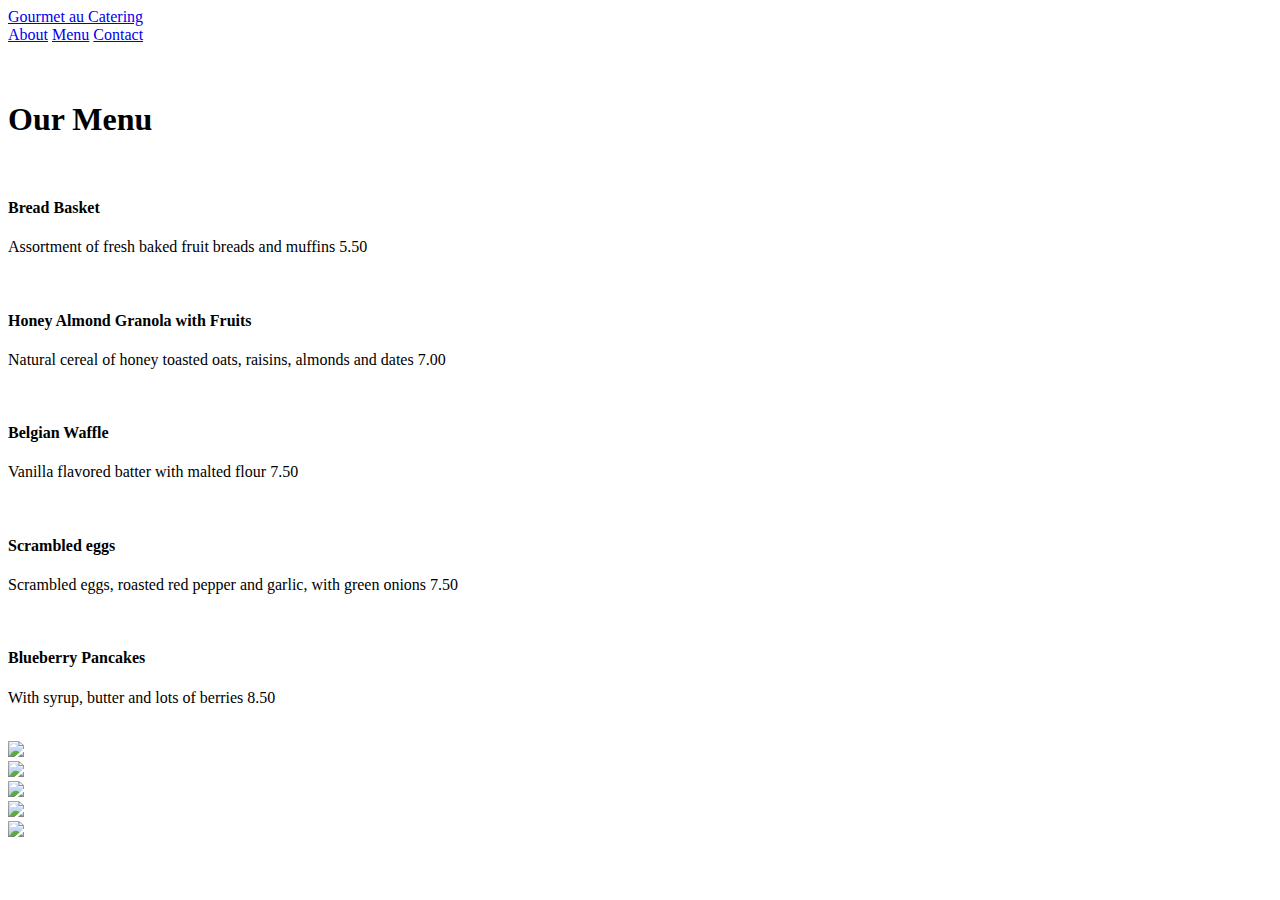
==== menu.html @ 898a692a "minor changes done" ====
<!DOCTYPE html>
<html>
  <head>
    <title class="test-title">Gourmet au Catering</title>
    <meta charset="UTF-8">
    <meta name="viewport" content="width=device-width, initial-scale=1">
    <link rel="stylesheet" type="text/css" href="assests/stylesheets/index.css">
    <script type="text/javascript" src="assests/scripts/menu.js"></script>
  </head>
  <body>
    <!-- Navigation Bar -->
    <div class="test-top">
	    <div class="test-bar test-white test-padding test-card">
	      <a href="index.html" class="test-bar test-bar-item">Gourmet au Catering</a>
		    <div class="test-right">
		    	<!-- Right side Navbar -->
			    <a href="about.html">About</a>
			    <a href="menu.html">Menu</a>
			    <a href="contact.html">Contact</a>
	      </div>
	    </div>
    </div>
    <br><br>
    <div id="menu">
      <div class="test-menu-align">
        <h1>Our Menu</h1>
        <br>
        <h4>Bread Basket</h4>
        <p>Assortment of fresh baked fruit breads and muffins 5.50</p>
        <br>
        <h4>Honey Almond Granola with Fruits</h4>
        <p>Natural cereal of honey toasted oats, raisins, almonds and dates 7.00</p>
        <br>
        <h4>Belgian Waffle</h4>
        <p>Vanilla flavored batter with malted flour 7.50</p>
        <br>
        <h4>Scrambled eggs</h4>
        <p>Scrambled eggs, roasted red pepper and garlic, with green onions 7.50</p>
        <br>
        <h4>Blueberry Pancakes</h4>
        <p>With syrup, butter and lots of berries 8.50</p>
        <br>
      </div>
    </div>
   
    <div class="slideshow-container">
      <div class="mySlides fade">
        <span class="slide"><img src="assests/images/img1.jpg" width="100%"></span>
      </div>

      <div class="mySlides fade">
        <span class="slide"><img src="assests/images/img2.jpg" width="100%"></span>
      </div>

      <div class="mySlides fade">
        <span class="slide"><img src="assests/images/img3.jpg" width="100%"></span>
      </div>

      <div class="mySlides fade">
        <span class="slide"><img src="assests/images/img4.jpg" width="100%"></span>
      </div>

      <div class="mySlides fade">
        <span class="slide"><img src="assests/images/hamburger.jpg" width="100%"></span>
      </div>
    </div>
    <div class="test-slider-dot">
      <span class="dot active"></span>
      <span class="dot"></span>
      <span class="dot"></span>
      <span class="dot"></span>
      <span class="dot"></span>
    </div>
    <script>showSlides();</script>
  </body>
</html>
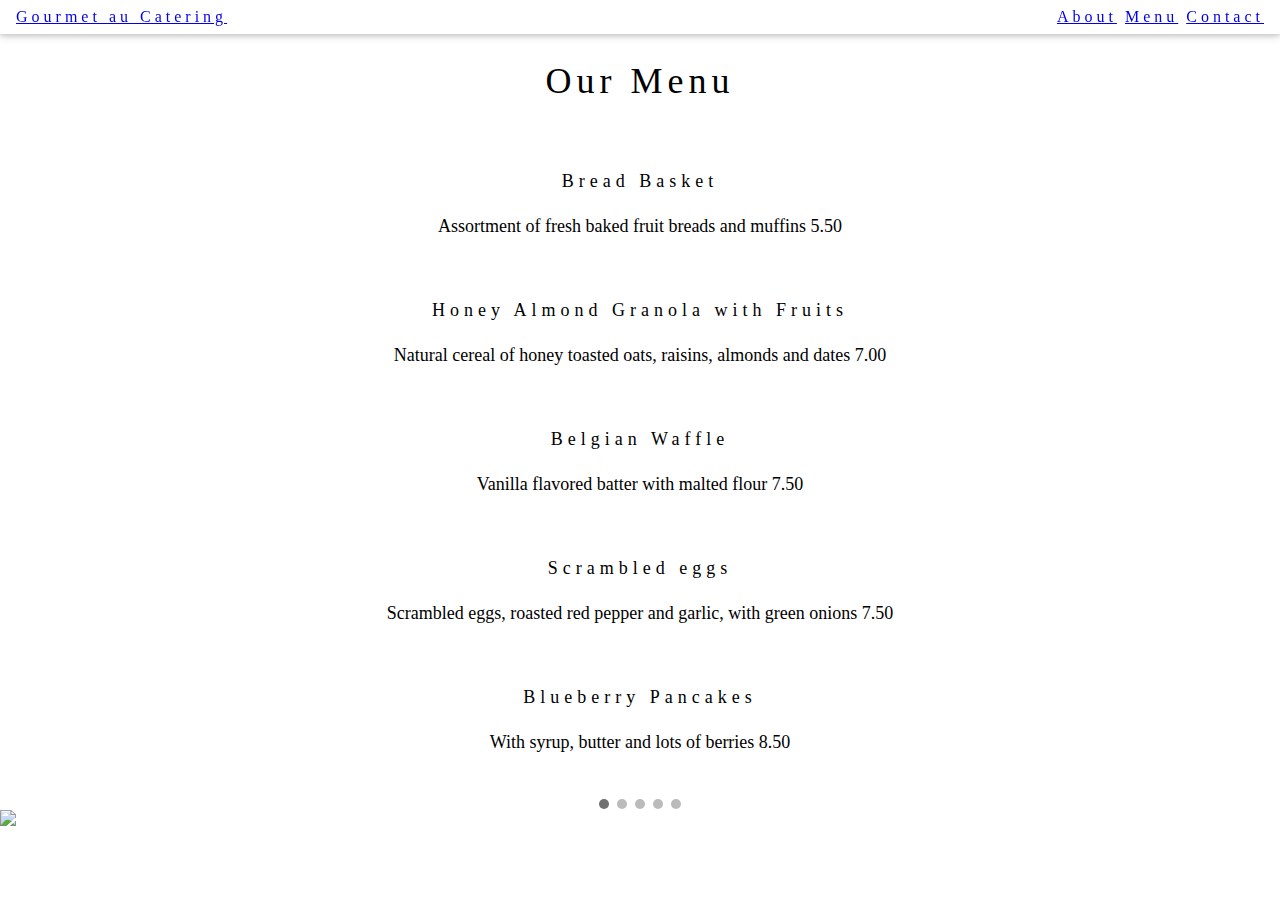
==== commit 8f02ae25: "Prototyping done" ====
--- a/menu.html
+++ b/menu.html
@@ -5,6 +5,7 @@
     <meta charset="UTF-8">
     <meta name="viewport" content="width=device-width, initial-scale=1">
     <link rel="stylesheet" type="text/css" href="assests/stylesheets/index.css">
+    <script src="http://code.jquery.com/jquery-1.11.1.min.js"></script>
     <script type="text/javascript" src="assests/scripts/menu.js"></script>
   </head>
   <body>
@@ -71,6 +72,11 @@
       <span class="dot"></span>
       <span class="dot"></span>
     </div>
-    <script>showSlides();</script>
   </body>
-</html>+</html>
+<script type="text/javascript">
+  jQuery(document).ready(function()
+  {
+    var menupage = new GC.MenuPage();
+  });
+</script>--- a/assests/stylesheets/index.css
+++ b/assests/stylesheets/index.css
@@ -0,0 +1,634 @@
+/*Scroll animation*/
+.fade {
+  opacity: 1;
+}
+
+/*Popup Form*/
+#abc {
+  width:100%;
+  height:100%;
+  opacity:.95;
+  top:0;
+  left:0;
+  display:none;
+  position:fixed;
+  background-color:#313131;
+  overflow:auto
+}
+img#close {
+  position:absolute;
+  right:-14px;
+  top:-14px;
+  cursor:pointer
+}
+div#popupContact {
+  position:absolute;
+  left:50%;
+  top:17%;
+  margin-left:-202px;
+  font-family:'Raleway',sans-serif
+}
+.form-form {
+  max-width:300px;
+  min-width:250px;
+  padding:10px 50px;
+  border:2px solid gray;
+  border-radius:10px;
+  font-family:raleway;
+  background-color:#fff
+}
+.h2-form {
+  background-color:#FEFFED;
+  padding:20px 35px;
+  margin:-10px -50px;
+  text-align:center;
+  border-radius:10px 10px 0 0
+}
+
+input[type=text] {
+  width:82%;
+  padding:10px;
+  margin-top:30px;
+  border:1px solid #ccc;
+  padding-left:40px;
+  font-size:16px;
+  font-family:raleway
+}
+
+input[type=number] {
+  width:82%;
+  padding:10px;
+  margin-top:30px;
+  border:1px solid #ccc;
+  padding-left:40px;
+  font-size:16px;
+  font-family:raleway
+}
+input[type=datetime-local] {
+  width:82%;
+  padding:10px;
+  margin-top:30px;
+  border:1px solid #ccc;
+  padding-left:40px;
+  font-size:16px;
+  font-family:raleway
+}
+#form-name {
+  background-repeat:no-repeat;
+  background-position:5px 7px
+}
+#form-email {
+  background-repeat:no-repeat;
+  background-position:5px 7px
+}
+.textarea-form {
+  background-repeat:no-repeat;
+  background-position:5px 7px;
+  width:82%;
+  height:95px;
+  padding:10px;
+  resize:none;
+  margin-top:30px;
+  border:1px solid #ccc;
+  padding-left:40px;
+  font-size:16px;
+  font-family:raleway;
+  margin-bottom:30px
+}
+#submit-form {
+  text-decoration:none;
+  width:100%;
+  text-align:center;
+  display:block;
+  background-color:#FFBC00;
+  color:#fff;
+  border:1px solid #FFCB00;
+  padding:10px 0;
+  font-size:20px;
+  cursor:pointer;
+  border-radius:5px
+}
+span {
+  color:red;
+  font-weight:700
+}
+.button-form {
+  width:10%;
+  height:45px;
+  border-radius:3px;
+  background-color:#cd853f;
+  color:#fff;
+  font-family:'Raleway',sans-serif;
+  font-size:18px;
+  cursor:pointer
+}
+
+.test-popup-msg{
+  margin-left: 3.5cm;
+}
+
+.test-popup-button{
+  margin-top: 2cm;
+  margin-left: 3.5cm;
+}
+
+/*SLIDER CSS*/
+* {box-sizing:border-box}
+
+.test-slider-dot{ 
+  text-align:center; 
+  position: relative; 
+  z-index: 1000; 
+  top:  -35px;
+  height: 0px;
+}
+
+.mySlides {display:none}
+
+/* Slideshow container */
+.slideshow-container {
+  max-width: 2560px;
+  position: relative;
+  margin: auto;
+}
+
+/* The dots/bullets/indicators */
+.dot {
+  height: 10px;
+  width: 10px;
+  margin: 0 2px;
+  background-color: #bbb;
+  border-radius: 50%;
+  display: inline-block;
+  transition: background-color 0.6s ease;
+}
+
+.active {
+  background-color: #717171;
+}
+
+#slide{
+  background-position: center center;
+  background-size: cover;
+  height: 28em;
+  text-align: center;
+  position: relative;
+}
+
+/* Fading animation */
+.fade {
+  -webkit-animation-name: fade;
+  -webkit-animation-duration: 2s;
+  animation-name: fade;
+  animation-duration: 2s;
+}
+
+@-webkit-keyframes fade {
+from {opacity: .4} 
+to {opacity: 1}
+}
+
+@keyframes fade {
+  from {opacity: .4} 
+  to {opacity: 1}
+}
+
+/* On smaller screens, decrease text size */
+@media only screen and (max-width: 300px) {
+  .text {
+    font-size: 11px
+  }
+} 
+
+/*PAGE CSS*/
+.test-title{
+	float: left;
+}
+
+.test-navbar {
+  width: 100%;
+  overflow: hidden;
+  overflow-x: hidden;
+  overflow-y: hidden;
+}
+
+.test-right {
+  float: right;
+}
+
+.test-right-diff{
+  float: right;
+}
+
+.test-right-nav {
+  float: right;
+  width: 18%;
+}
+
+body {
+	font-family: "Times New Roman", Georgia, Serif;
+	margin: 0px;
+}
+
+
+h1,h2,h3,h4,h5,h6 {
+  font-family: "Playfair Display";
+  letter-spacing: 5px;
+  font-weight: 400;
+}
+
+.test-img-last2{
+	width:100%;
+}
+
+.test-padding {
+  padding: 8px 16px!important;
+}
+
+.test-card{
+  box-shadow: 0 2px 5px 0 rgba(0,0,0,0.16), 0 2px 10px 0 rgba(0,0,0,0.12);
+}
+
+.test-navbar .test-navbar-item {
+  padding: 8px 16px ;
+  float: left;
+  width: auto;
+  border: none;
+  display: block;
+}
+
+.test-menu-align{
+	font-size: 18px;
+	height:750px;
+	text-align: center;
+}
+
+.test-menu-image {
+	width: 90%;
+	display: block;
+	margin: 0 auto;
+	height: 1000px;
+}
+
+.test-contact{
+  font-size: 18px;
+	height:750px;
+	text-align: center;	
+}
+
+.test-contact-p {
+  font-size: 20px;
+  text-align: center;
+}
+
+input{
+	width:100%;
+	padding: 12px 20px;
+  margin: 8px 0;
+  box-sizing: border-box;
+}
+
+button{
+  font-size: 20px;
+  padding: 14px 40px;
+  border-radius: 12px;
+  box-shadow: 0 8px 16px 0 rgba(0,0,0,0.2), 0 6px 20px 0 rgba(0,0,0,0.19);
+  width: 250px;
+  float: left;
+}
+
+::placeholder{
+  font-size: 15px;
+  opacity: 1;
+}
+
+.test-text-on-image{
+  text-align: center;
+  color: #696969;
+  height: 750px;
+}
+
+.test-bottom-left-text{
+	position: absolute;
+  bottom: 120px;
+  left: 40px;
+  font-size: 40px;
+}
+
+.test-textarea{
+ 	width: 100%;
+  height: 150px;
+  padding: 12px 20px;
+  box-sizing: border-box;
+  border: 2px solid #ccc;
+  border-radius: 4px;
+  background-color: #f8f8f8;
+  resize: none;
+}
+
+.test-width-about{
+	width:650px;
+	line-height: 200%;
+	font-size: 20px;
+	height:750px;
+	float:right;
+}
+
+.test-about-index{
+	float: left;
+  height: 75px;
+  width: 235px;
+  font-family: Veranda;
+}
+
+.test-about-text-index{
+	line-height: 150%;
+	font-size: 20px;
+	height:25%;
+  margin-left: 2cm;
+}
+
+.test-about-text-index-diff{
+	line-height: 150%;
+	font-size: 20px;
+	height:25%;
+  margin-left: 2cm;
+}
+
+.test-about-brown-index{
+	line-height: 150%;
+	font-size: 20px;
+  height:200px;
+  margin-left: 2cm;
+}
+
+.test-about-brown-diff{
+	line-height: 200%;
+	font-size: 20px;
+  height:200px;
+}
+
+.test-brown-word{
+	background-color: #D3D3D3; 
+}
+
+.test-about-heading-index{
+	text-align: center;
+	line-height: 50%;
+	font-size: 27px;
+}
+
+.test-about-sub-heading-index{
+	text-align: center;
+	line-height: 50%;
+	font-size: 22px;
+}
+
+.test-menu-head-index{
+	font-size: 25px;
+	text-align: center;
+}
+
+.test-menu-text-index-image{
+	font-size: 18px;
+	height:55%;
+	width:50%; 
+	float: left;
+}
+.test-menu-text-index{
+	font-size: 18px;
+	height:800px;
+	width:600px; 
+	float: left;
+}
+
+.test-about-new{
+  height:800px;
+  width:600px; 
+  float: right;	 
+}
+
+.test-spacing-4px {
+  letter-spacing:4px;
+}
+
+
+.test-header-home{
+	max-width:1600px;
+	min-width:500px;
+}
+
+.test-img-last{
+	width:100%;
+}
+
+.test-top, .test-bottom {
+  position: fixed;
+  width: 100%;
+  z-index: 10;
+  padding-top: 0px;
+  background-color: white;
+  letter-spacing:4px;
+}
+
+.test-white, .test-hover-white:hover {
+  color: #000!important;
+  background-color: #fff!important;
+}
+
+.test-wide {
+  letter-spacing: 4px;
+}
+
+.test-content {
+  max-width: 980px;
+  margin: auto;
+}
+
+.test-image {
+  max-width: 100%;
+  height: auto;
+}
+
+.test-image2{
+	width:600px;
+	height:750px; 
+	float: right;
+}
+
+.test-image-height{
+	height:800px;
+}
+
+.test-display-bottomleft {
+  position: absolute;
+  left: 0;
+  bottom: 0;
+}
+
+.content{
+	max-width: 1200px;
+  margin: auto;
+}
+
+.test-footer{
+  position: bottom;
+  right: 0;
+  bottom: 0;
+  left: 0;
+  padding: 1rem;
+  background-color: #efefef;
+  text-align: center;
+}
+
+.test-brown-color{
+	color: #A9A9A9
+}
+
+@media screen and (max-width:600px) {
+  .post,
+  .sc-image {
+    display: none;
+  }
+
+  .content{
+  	max-width: 90%;
+    margin: auto;
+  }
+  .test-menu-text-index{
+  	font-size: 18px;
+  	height:800px;
+  	width:400px; 
+  	float: none;
+  }
+  .test-menu-text-index-image{
+  	height:0%;
+  	width:50%; 
+  	float: none;
+  }
+
+  .test-header-home{
+  	max-width:100%;
+  }
+
+  .test-bottom-left-text{
+    display:none;
+  }
+
+  .test-about-new{
+    height:180%;
+    width:100%; 
+    float: none;	 
+  }
+
+  .test-about-brown-index{
+  	line-height: 150%;
+  	font-size: 18px;
+    height:280%;
+    margin-left: 1cm;
+  }
+
+  .test-about-text-index{
+  	line-height: 150%;
+  	font-size: 18px;
+    margin-left: 1cm;
+  }
+
+  .test-about-text-index-diff{
+  	line-height: 150%;
+  	font-size: 18px;
+  	height:100%;
+  	margin:0cm;
+  }
+
+  .test-text-on-image{
+    text-align: center;
+    color: #696969;
+    height: 250px;
+  }
+
+  .test-right-nav {
+    width: 100%;
+  }
+
+  .test-about-brown-diff{
+  	line-height: 150%;
+  	font-size: 20px;
+    height:100px;
+  }
+
+  .test-about-brown-index{
+  	line-height: 150%;
+  	font-size: 25px;
+    height:100%;
+  }
+
+  .test-width-about-diff{
+  	width:100%;
+  	line-height: 150%;
+  	font-size: 20px;
+  	height:100%;
+  	float:none;
+  }
+
+  .test-about-heading-index{
+  	text-align: center;
+  	line-height: 50%;
+  	height: 100%;
+  	font-size: 27px;
+  }
+
+  .test-about-sub-heading-index{
+  	text-align: center;
+  	line-height: 50%;
+  	font-size: 22px;
+  }
+  .test-about-text-about-image{
+   	text-align: center;
+  	width:100%;
+  	margin: auto;
+    padding-left:100px;
+  }
+
+  .test-right-diff{
+    float: none;
+  }
+
+  .test-img-last2-centre{
+  	display: block;
+  	margin:0 auto;
+  }
+}
+
+@media screen and (max-width:700px) {
+  #sidebar,
+  #about {
+  	float: none;
+  	width: 100%;
+  }
+
+  .test-img-last2-centre{
+  	display: block;
+  	margin:0 auto;
+  }
+
+  .test-about-text-index{
+  	line-height: 150%;
+  	font-size: 18px;
+    margin-left: 1cm;
+  }
+}
+
+@media screen and (max-width:430px) {
+  nav li,
+  nav a {
+  	display: block;
+  }
+
+
+  .test-about-text-index{
+  	line-height: 150%;
+  	font-size: 18px;
+    margin-left: 1cm;
+  }
+}